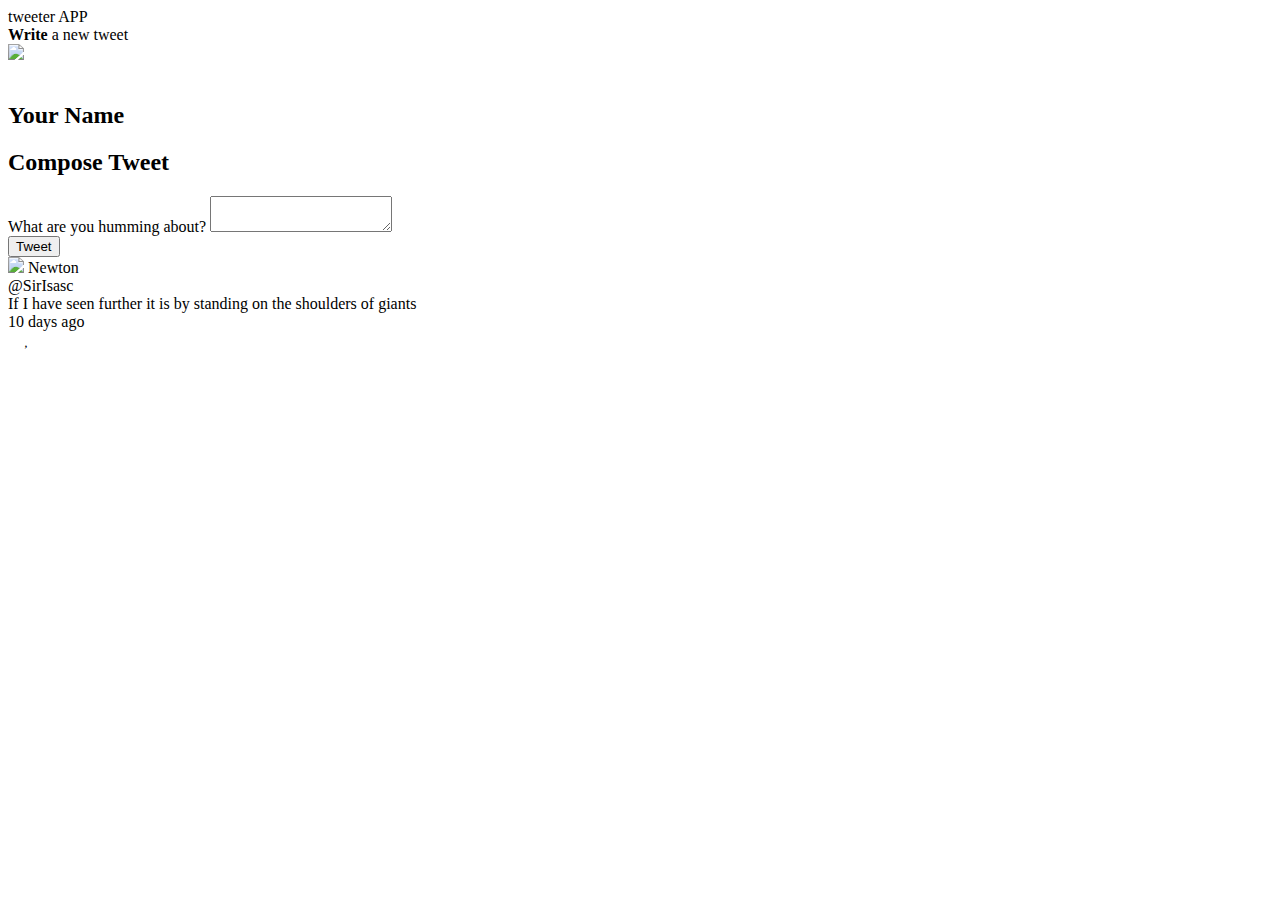
==== public/index.html @ c51bb615 "Added createTweetElement" ====
<!DOCTYPE html>
<html lang="en">

<head>
  <!-- Meta Information -->
  <title>Tweeter - Home Page</title>

  <!-- External CSS -->
  <link rel="stylesheet" href="https://cdnjs.cloudflare.com/ajax/libs/normalize/8.0.1/normalize.min.css"
    type="text/css" />
  <link rel="preconnect" href="https://fonts.googleapis.com">
  <link rel="preconnect" href="https://fonts.gstatic.com" crossorigin>
  <link href="https://fonts.googleapis.com/css2?family=Bungee&family=Source+Sans+Pro:ital,wght@1,300;1,600&display=swap"
    rel="stylesheet">
    <link rel="stylesheet" href="https://cdnjs.cloudflare.com/ajax/libs/font-awesome/4.7.0/css/font-awesome.min.css">

  <!-- App CSS -->
  <link rel="stylesheet" href="/styles/layout.css" type="text/css" />
  <link rel="stylesheet" href="/styles/nav.css" type="text/css" />
  <link rel="stylesheet" href="https://cdnjs.cloudflare.com/ajax/libs/font-awesome/6.2.0/css/all.min.css"
    integrity="sha512-xh6O/CkQoPOWDdYTDqeRdPCVd1SpvCA9XXcUnZS2FmJNp1coAFzvtCN9BmamE+4aHK8yyUHUSCcJHgXloTyT2A=="
    crossorigin="anonymous" referrerpolicy="no-referrer" />
  <link rel="stylesheet" href="/styles/header.css" type="text/css" />
  <link rel="stylesheet" href="/styles/new-tweet.css" type="text/css" />
  <link rel="stylesheet" href="/styles/tweet.css" type="text/css" />
  <!-- External JS -->
  <script src="https://ajax.googleapis.com/ajax/libs/jquery/3.4.1/jquery.min.js"></script>

  <!-- App JS -->

</head>

<body>
  <!-- Top nav bar (fixed) -->
  <nav>
    <span class="name">tweeter APP</span>
    <div class="instruct">
      <span class="command"><b>Write</b> a new tweet</span>
      <i class="fa-solid fa-angles-down"></i>
    </div>
  </nav>

  <header>
    <div>
      <img src="/images/profile-hex.png">
    </div>
    <br>
    <div>
      <h2 class="username">Your Name</h2>
    </div>
  </header>

  <!-- Page-specific (main) content here -->
  <main class="container">
    <section class="new-tweet">
      <h2>Compose Tweet</h2>
      <form class="newForm" action="/tweets/" method="POST">
        <label for="tweet-text">What are you humming about?</label>
        <textarea name="text" id="tweet-text"></textarea>
        <div>
          <button type="submit">Tweet</button>
          <output name="counter" class="counter" for="tweet-text">
            <script type="text/javascript" src="/scripts/composer-char-counter.js">
            </script>
          </output>
        </div>
      </form>
    </section>
    <section id="tweets-container" class = "tweet-container">
      <article>
        <header class="tweet-header">
          <div class="imgAndName">
            <img src="https://i.imgur.com/73hZDYK.png">
            <span class="userName">Newton</span>            
          </div>
          <div class="userID">
            <span>@SirIsasc</span>
          </div>
        </header>
        <section class="main">
          If I have seen further it is by standing on the shoulders of giants
        </section>
        <footer class="tweet-footer">
          <div class="publish-date">
            10 days ago
          </div>
          <div class="icons">
            <i class="fa-solid fa-flag"></i>
             <i class="fa-solid fa-heart"></i>
             <i class="fa-solid fa-retweet"></i>
          </div>
        </footer>
      </article>

    </section>
    <section>
    <output class="tweet">
      <script type="text/javascript" src="/scripts/client.js"></script>

    </output>
    </section>
  </main>
</body>

</html>
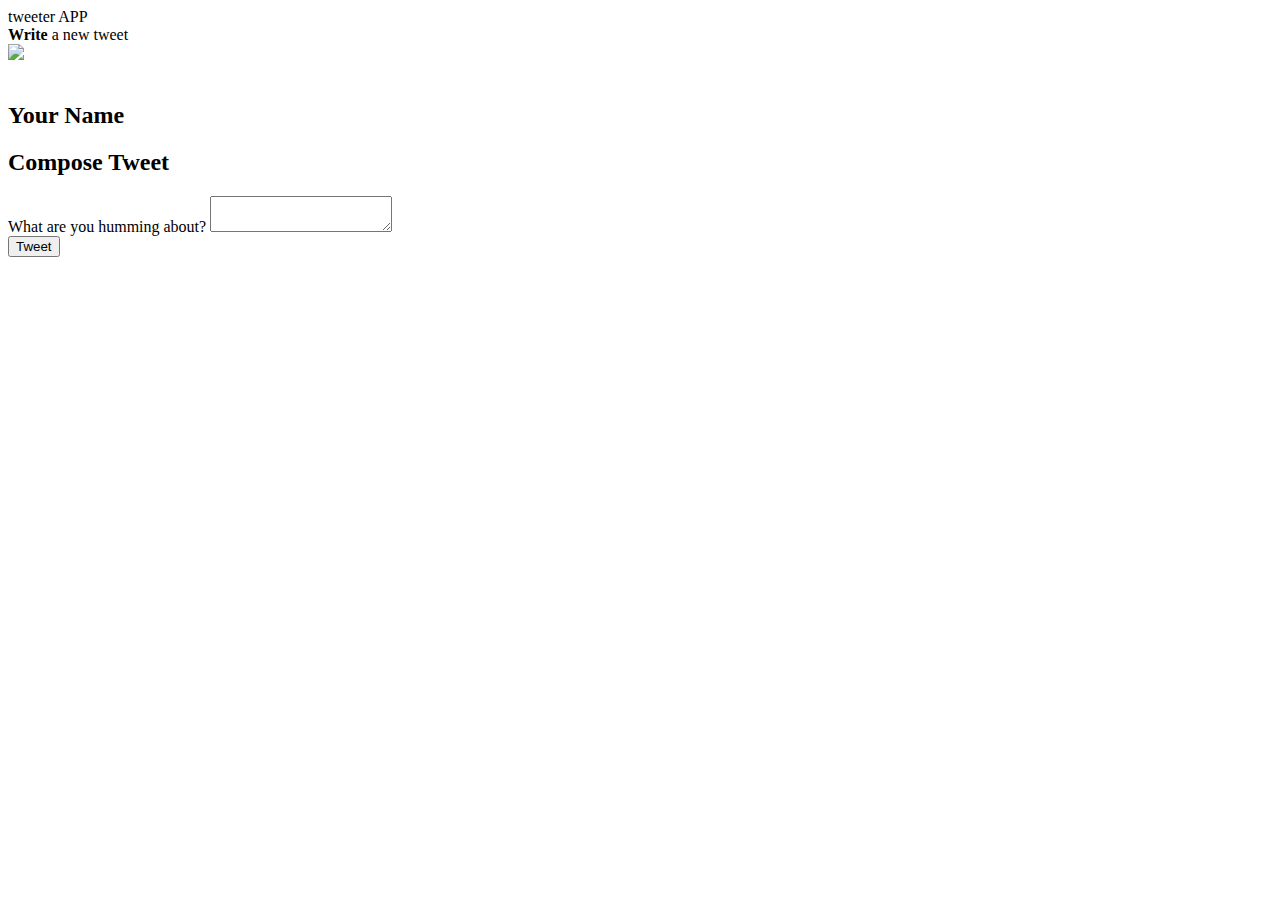
==== commit 5a25fd5f: "Added renderTweet" ====
--- a/public/index.html
+++ b/public/index.html
@@ -67,30 +67,6 @@
       </form>
     </section>
     <section id="tweets-container" class = "tweet-container">
-      <article>
-        <header class="tweet-header">
-          <div class="imgAndName">
-            <img src="https://i.imgur.com/73hZDYK.png">
-            <span class="userName">Newton</span>            
-          </div>
-          <div class="userID">
-            <span>@SirIsasc</span>
-          </div>
-        </header>
-        <section class="main">
-          If I have seen further it is by standing on the shoulders of giants
-        </section>
-        <footer class="tweet-footer">
-          <div class="publish-date">
-            10 days ago
-          </div>
-          <div class="icons">
-            <i class="fa-solid fa-flag"></i>
-             <i class="fa-solid fa-heart"></i>
-             <i class="fa-solid fa-retweet"></i>
-          </div>
-        </footer>
-      </article>
 
     </section>
     <section>
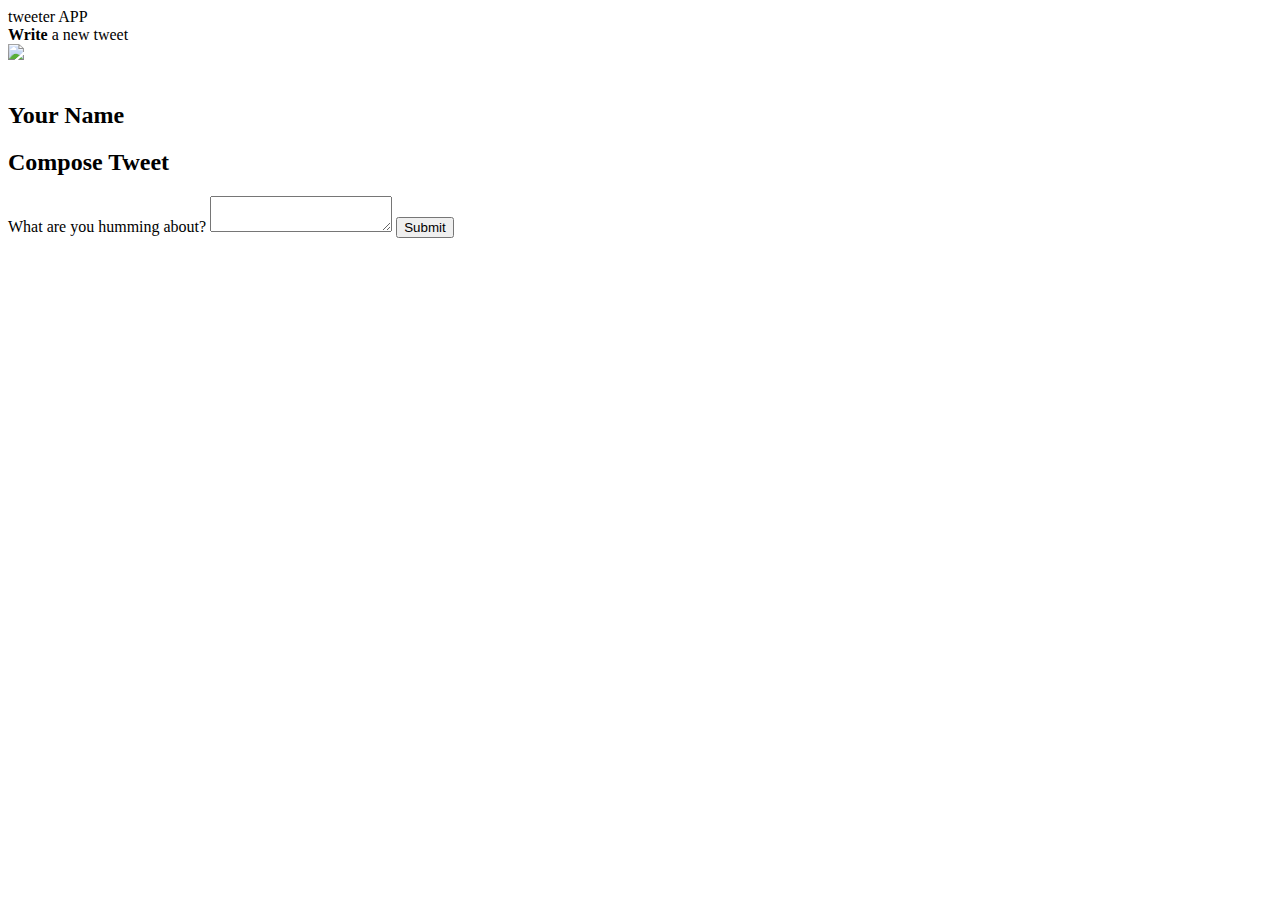
==== commit 3ba7693a: "Added POST" ====
--- a/public/index.html
+++ b/public/index.html
@@ -12,7 +12,7 @@
   <link rel="preconnect" href="https://fonts.gstatic.com" crossorigin>
   <link href="https://fonts.googleapis.com/css2?family=Bungee&family=Source+Sans+Pro:ital,wght@1,300;1,600&display=swap"
     rel="stylesheet">
-    <link rel="stylesheet" href="https://cdnjs.cloudflare.com/ajax/libs/font-awesome/4.7.0/css/font-awesome.min.css">
+  <link rel="stylesheet" href="https://cdnjs.cloudflare.com/ajax/libs/font-awesome/4.7.0/css/font-awesome.min.css">
 
   <!-- App CSS -->
   <link rel="stylesheet" href="/styles/layout.css" type="text/css" />
@@ -57,23 +57,28 @@
       <form class="newForm" action="/tweets/" method="POST">
         <label for="tweet-text">What are you humming about?</label>
         <textarea name="text" id="tweet-text"></textarea>
+        <!--
         <div>
-          <button type="submit">Tweet</button>
-          <output name="counter" class="counter" for="tweet-text">
-            <script type="text/javascript" src="/scripts/composer-char-counter.js">
-            </script>
-          </output>
+              <button type="submit">Tweet</button>
+            <div>
+          -->
+        <input type="submit">
+        </div>
+        <output name="counter" class="counter" for="tweet-text">
+          <script type="text/javascript" src="/scripts/composer-char-counter.js">
+          </script>
+        </output>
         </div>
       </form>
     </section>
-    <section id="tweets-container" class = "tweet-container">
+    <section id="tweets-container" class="tweet-container">
 
     </section>
     <section>
-    <output class="tweet">
-      <script type="text/javascript" src="/scripts/client.js"></script>
+      <output class="tweet">
+        <script type="text/javascript" src="/scripts/client.js"></script>
 
-    </output>
+      </output>
     </section>
   </main>
 </body>
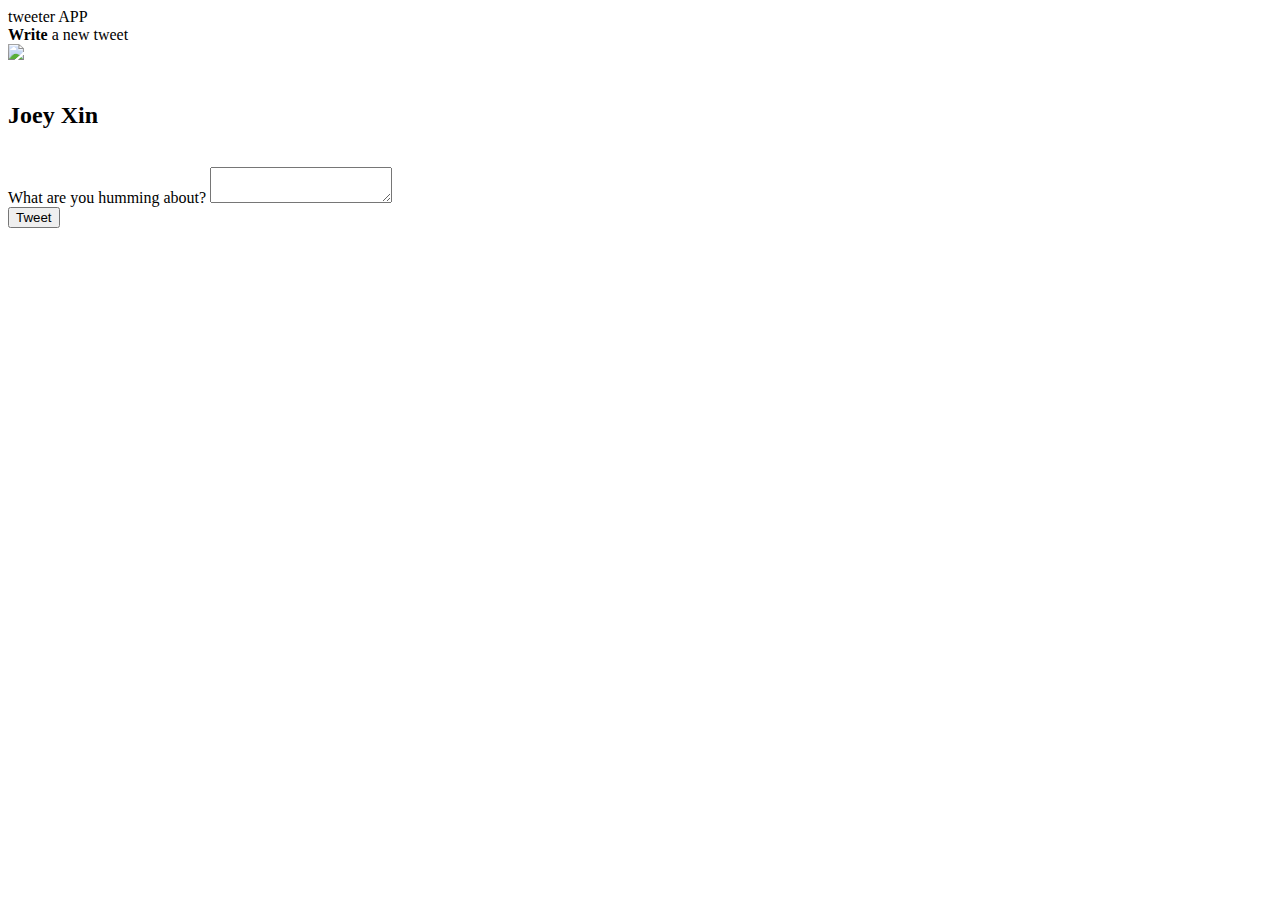
==== commit 3c233459: "Modified update and cross site" ====
--- a/public/index.html
+++ b/public/index.html
@@ -25,9 +25,13 @@
   <link rel="stylesheet" href="/styles/tweet.css" type="text/css" />
   <!-- External JS -->
   <script src="https://ajax.googleapis.com/ajax/libs/jquery/3.4.1/jquery.min.js"></script>
+  <script src="https://cdnjs.cloudflare.com/ajax/libs/timeago.js/4.0.2/timeago.min.js"
+    integrity="sha512-SVDh1zH5N9ChofSlNAK43lcNS7lWze6DTVx1JCXH1Tmno+0/1jMpdbR8YDgDUfcUrPp1xyE53G42GFrcM0CMVg=="
+    crossorigin="anonymous" referrerpolicy="no-referrer"></script>
+  <!-- App JS -->
+  <script type="text/javascript" src="/scripts/composer-char-counter.js"></script>
 
-  <!-- App JS -->
-
+  <script type="text/javascript" src="/scripts/client.js"></script>
 </head>
 
 <body>
@@ -46,40 +50,34 @@
     </div>
     <br>
     <div>
-      <h2 class="username">Your Name</h2>
+      <h2 class="username">Joey Xin</h2>
     </div>
   </header>
 
   <!-- Page-specific (main) content here -->
   <main class="container">
+    <section class="error">
+      
+    </section>
     <section class="new-tweet">
-      <h2>Compose Tweet</h2>
-      <form class="newForm" action="/tweets/" method="POST">
+    </br>
+      <form id="newForm" class="newForm" action="/tweets/" method="POST">
         <label for="tweet-text">What are you humming about?</label>
         <textarea name="text" id="tweet-text"></textarea>
-        <!--
-        <div>
-              <button type="submit">Tweet</button>
-            <div>
-          -->
-        <input type="submit">
-        </div>
+        <div class ="buttonCounter">
+        <button  type="submit" name = "submitTweet">Tweet</button> 
+        <!-- <input type="submit" name = "submitTweet" class="button"> -->
         <output name="counter" class="counter" for="tweet-text">
-          <script type="text/javascript" src="/scripts/composer-char-counter.js">
-          </script>
         </output>
         </div>
       </form>
     </section>
+
+  </br>
+
     <section id="tweets-container" class="tweet-container">
+    </section>
 
-    </section>
-    <section>
-      <output class="tweet">
-        <script type="text/javascript" src="/scripts/client.js"></script>
-
-      </output>
-    </section>
   </main>
 </body>
 
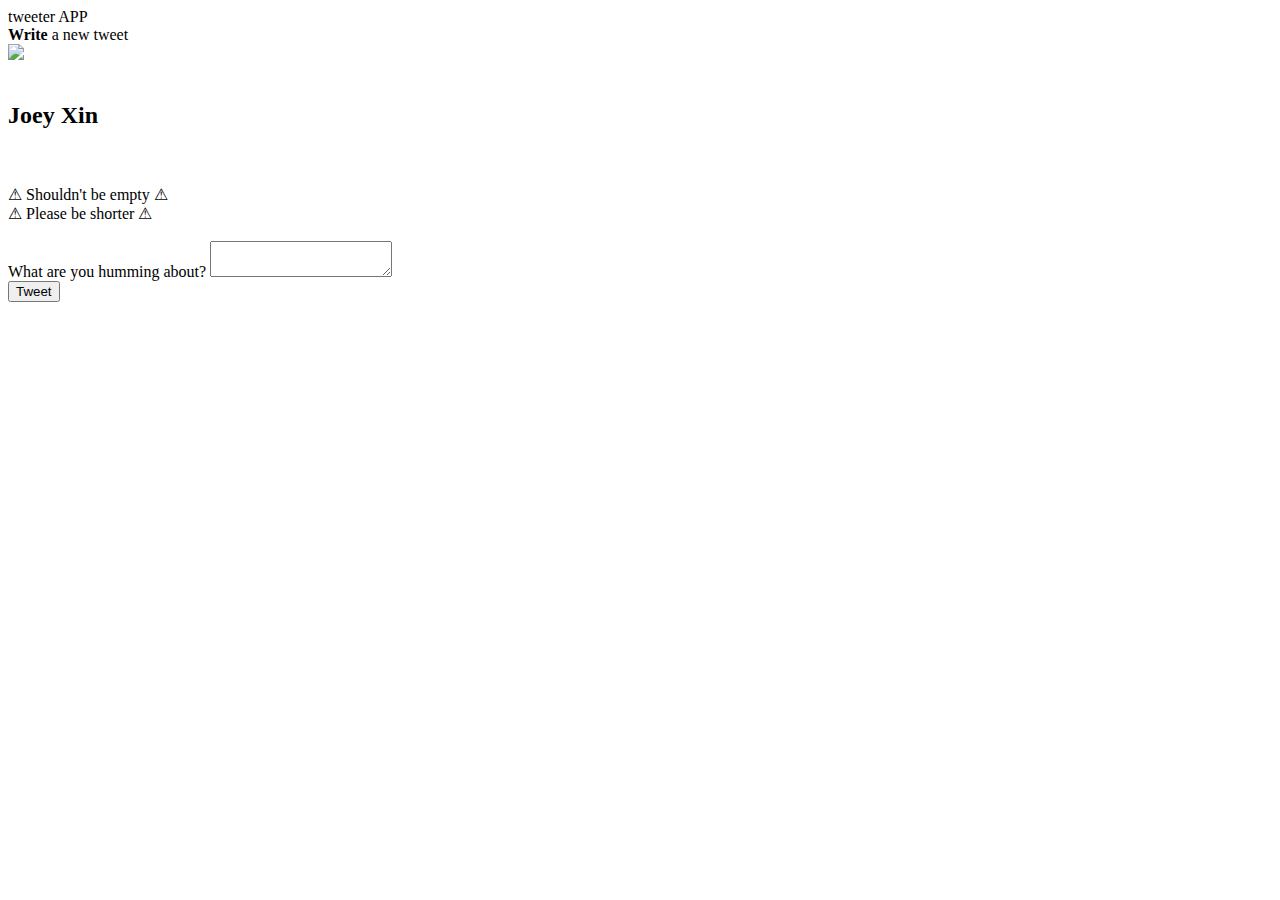
==== commit a4033a09: "Show error message" ====
--- a/public/index.html
+++ b/public/index.html
@@ -40,7 +40,7 @@
     <span class="name">tweeter APP</span>
     <div class="instruct">
       <span class="command"><b>Write</b> a new tweet</span>
-      <i class="fa-solid fa-angles-down"></i>
+      <i  class="fa-solid fa-angles-down"></i>
     </div>
   </nav>
 
@@ -56,12 +56,18 @@
 
   <!-- Page-specific (main) content here -->
   <main class="container">
-    <section class="error">
-      
-    </section>
+  </br>
+    
     <section class="new-tweet">
     </br>
       <form id="newForm" class="newForm" action="/tweets/" method="POST">
+        <section id="empty"  class="error">
+          &#9888 Shouldn't be empty &#9888
+        </section>
+        <section id="tooLong"  class="error">
+          &#9888 Please be shorter &#9888
+        </section>
+      </br>
         <label for="tweet-text">What are you humming about?</label>
         <textarea name="text" id="tweet-text"></textarea>
         <div class ="buttonCounter">
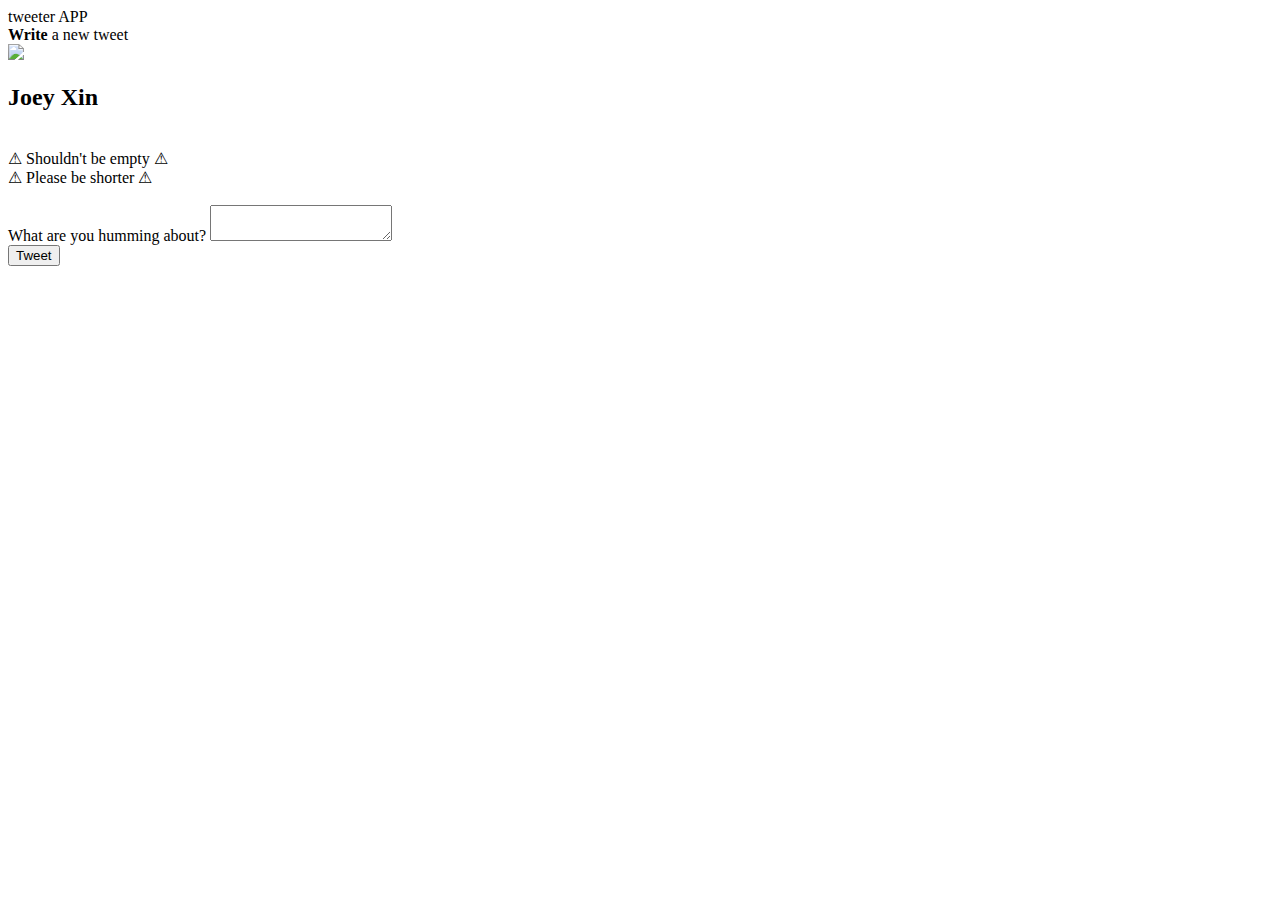
==== commit 46066908: "Responsive Design" ====
--- a/public/index.html
+++ b/public/index.html
@@ -43,12 +43,12 @@
       <i  class="fa-solid fa-angles-down"></i>
     </div>
   </nav>
+<section class="content">
+  <header class="topHeader">
+    <div>
+      <img class ="profilePic" src="/images/profile-hex.png">
+    </div>
 
-  <header>
-    <div>
-      <img src="/images/profile-hex.png">
-    </div>
-    <br>
     <div>
       <h2 class="username">Joey Xin</h2>
     </div>
@@ -59,7 +59,6 @@
   </br>
     
     <section class="new-tweet">
-    </br>
       <form id="newForm" class="newForm" action="/tweets/" method="POST">
         <section id="empty"  class="error">
           &#9888 Shouldn't be empty &#9888
@@ -72,7 +71,6 @@
         <textarea name="text" id="tweet-text"></textarea>
         <div class ="buttonCounter">
         <button  type="submit" name = "submitTweet">Tweet</button> 
-        <!-- <input type="submit" name = "submitTweet" class="button"> -->
         <output name="counter" class="counter" for="tweet-text">
         </output>
         </div>
@@ -85,6 +83,7 @@
     </section>
 
   </main>
+</section>
 </body>
 
 </html>